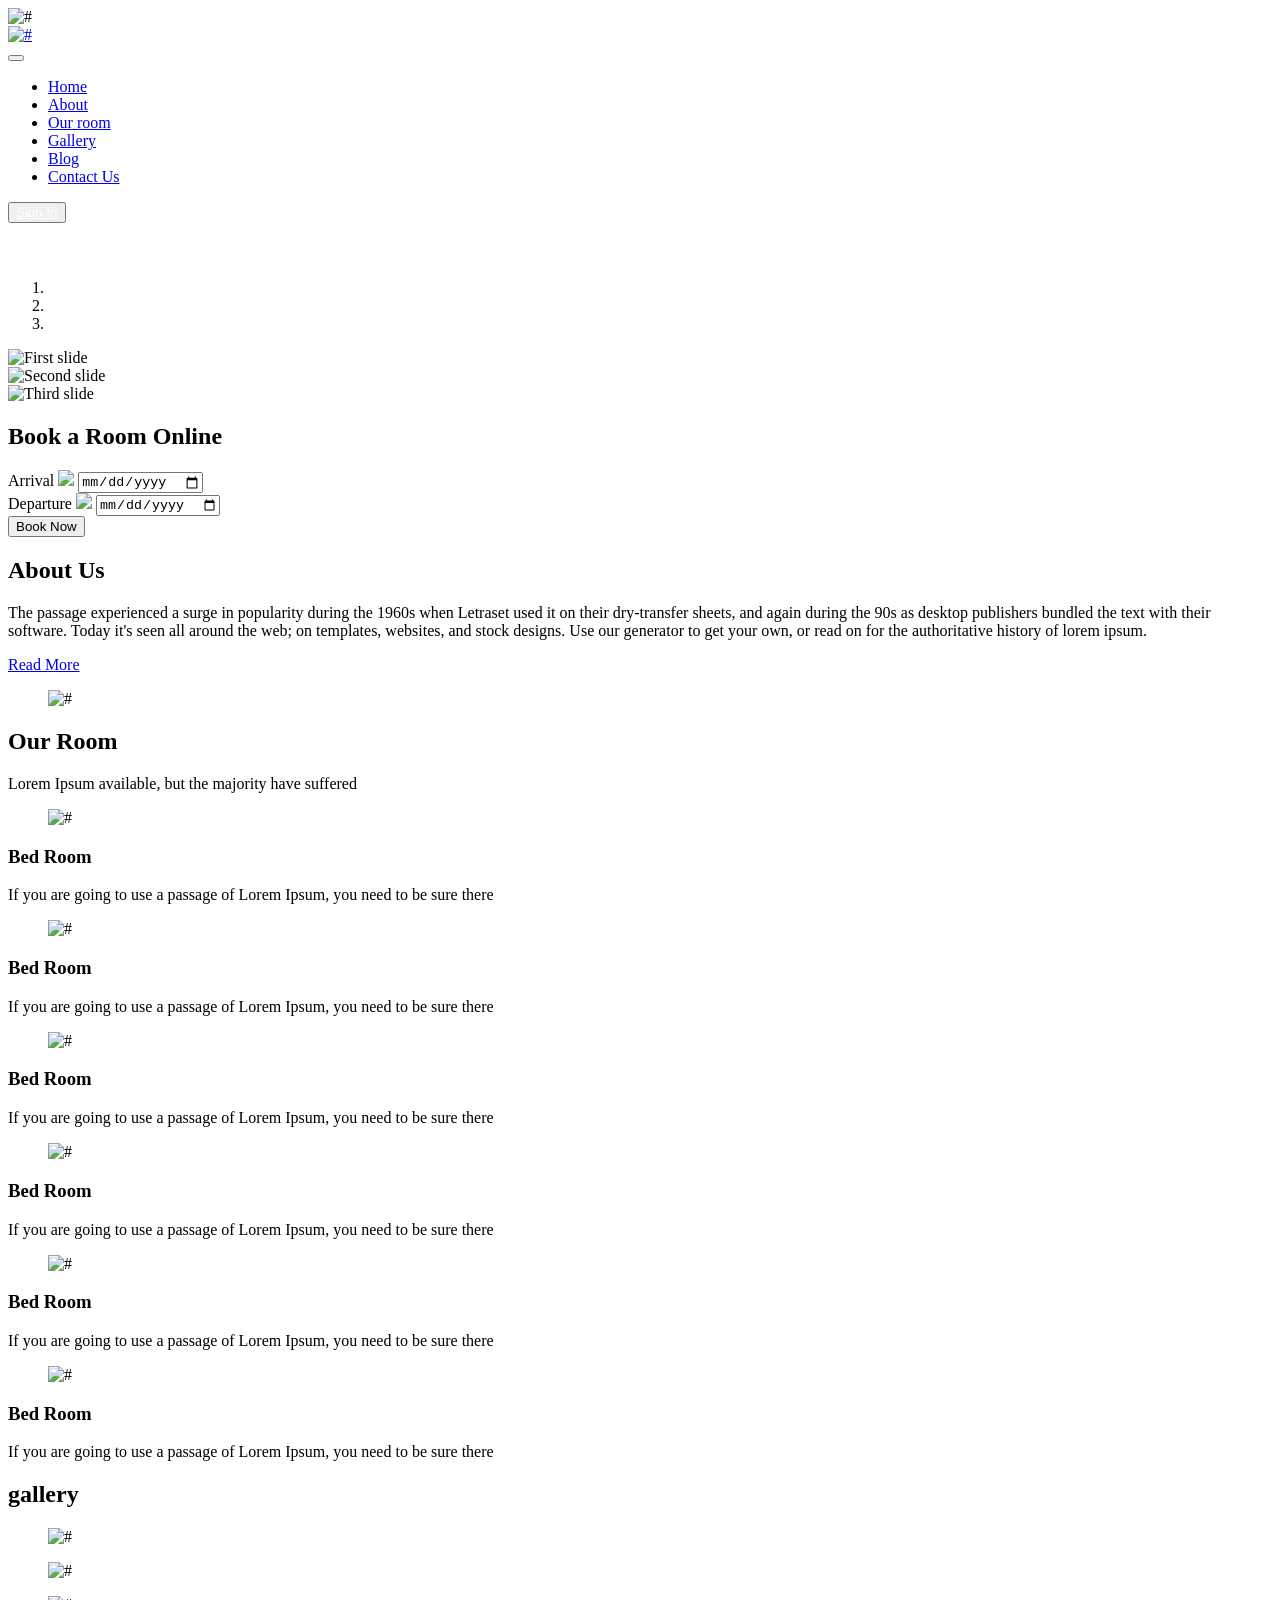
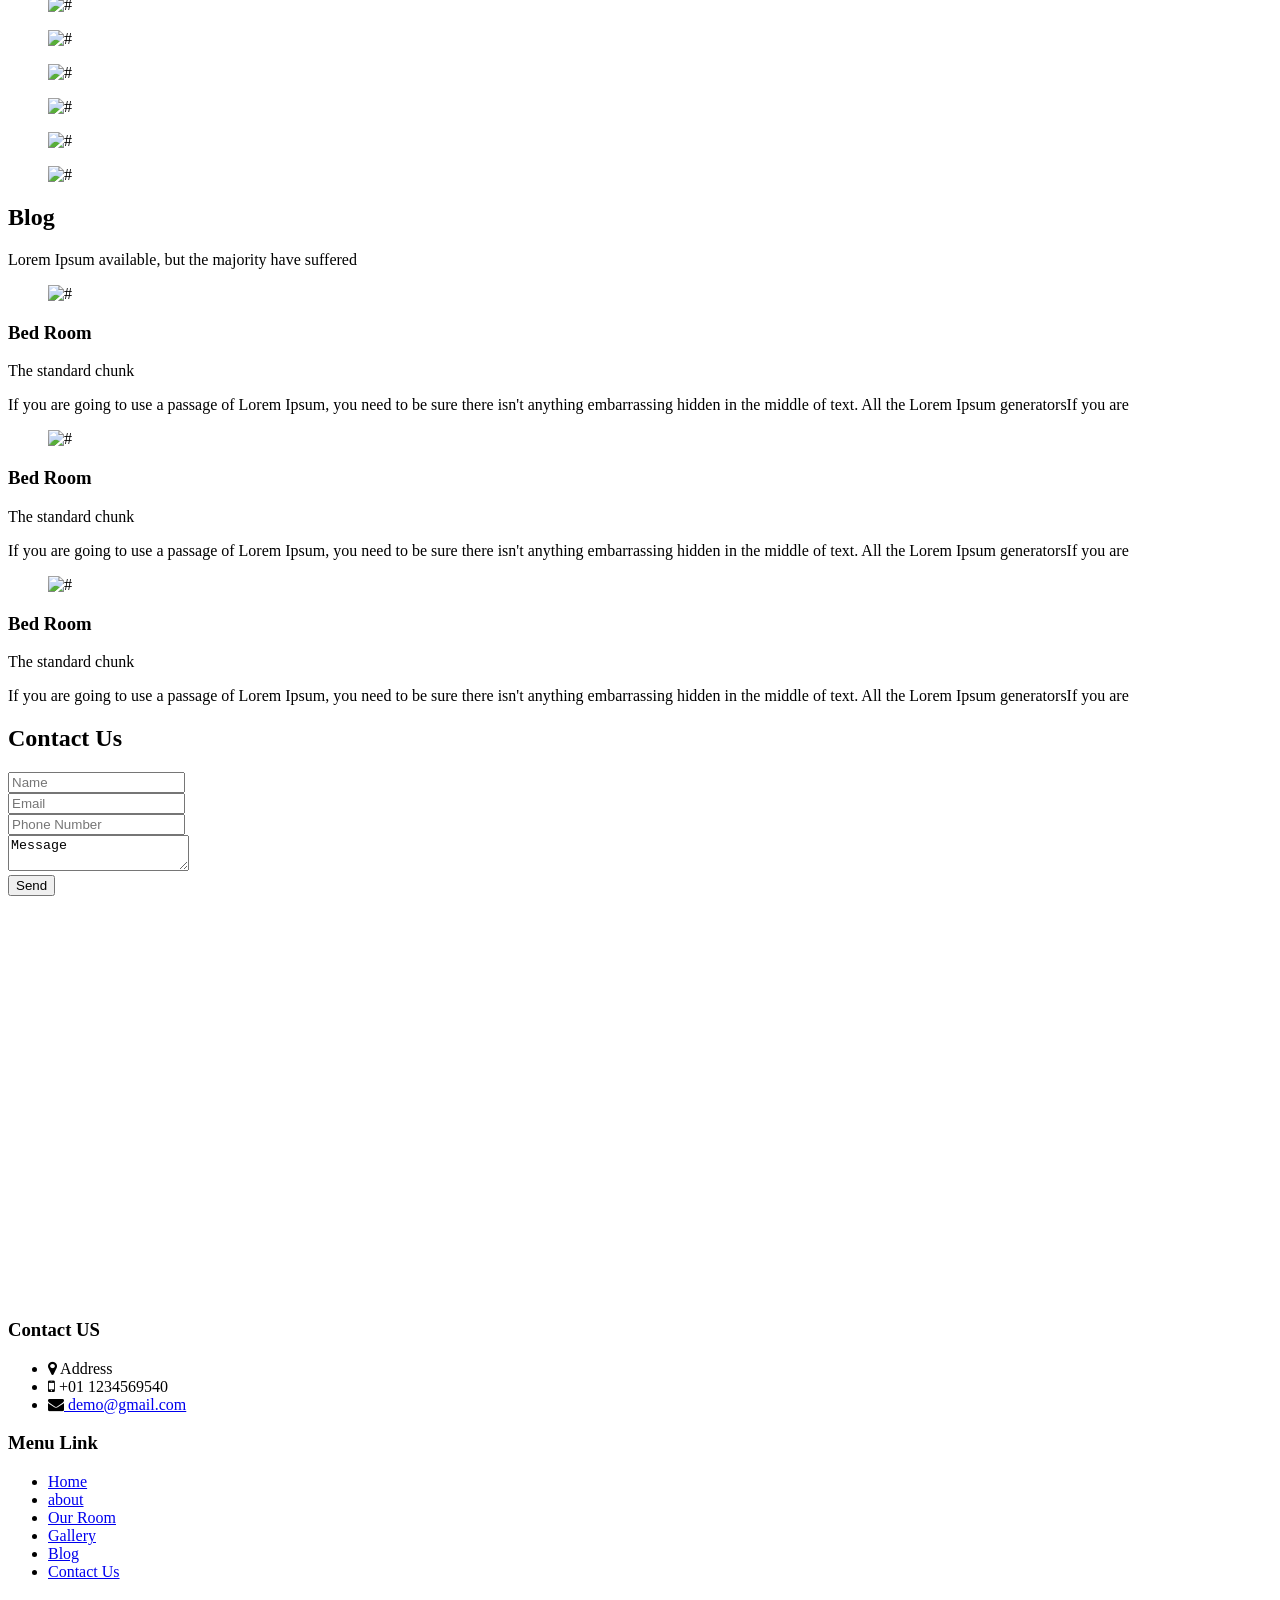
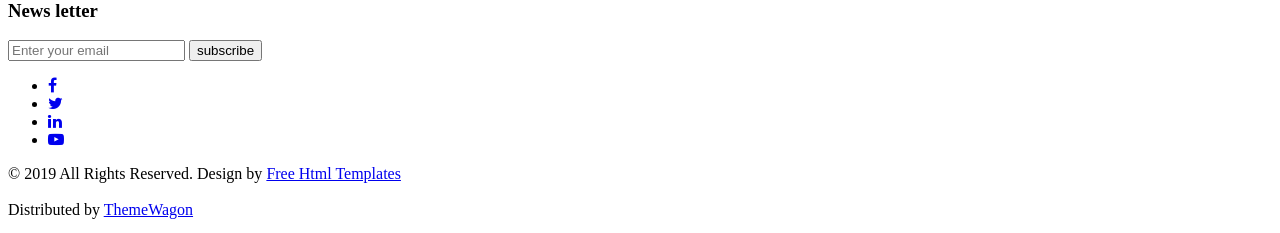
==== home.html @ d7135f14 "Add files via upload" ====
<!DOCTYPE html>
<html lang="en">
   <head>
      <!-- basic -->
      <meta charset="utf-8">
      <meta http-equiv="X-UA-Compatible" content="IE=edge">
      <!-- mobile metas -->
      <meta name="viewport" content="width=device-width, initial-scale=1">
      <meta name="viewport" content="initial-scale=1, maximum-scale=1">
      <!-- site metas -->
      <title>keto</title>
      <meta name="keywords" content="">
      <meta name="description" content="">
      <meta name="author" content="">
      <!-- bootstrap css -->
      <link rel="stylesheet" href="css/bootstrap.min.css">
      <!-- style css -->
      <link rel="stylesheet" href="css/style.css">
      <!-- Responsive-->
      <link rel="stylesheet" href="css/responsive.css">
      <!-- fevicon -->
      <link rel="icon" href="images/fevicon.png" type="image/gif" />
      <!-- Scrollbar Custom CSS -->
      <link rel="stylesheet" href="css/jquery.mCustomScrollbar.min.css">
      <!-- Tweaks for older IEs-->
      <link rel="stylesheet" href="https://netdna.bootstrapcdn.com/font-awesome/4.0.3/css/font-awesome.css">
      <link rel="stylesheet" href="https://cdnjs.cloudflare.com/ajax/libs/fancybox/2.1.5/jquery.fancybox.min.css" media="screen">
      <!--[if lt IE 9]>
      <script src="https://oss.maxcdn.com/html5shiv/3.7.3/html5shiv.min.js"></script>
      <script src="https://oss.maxcdn.com/respond/1.4.2/respond.min.js"></script><![endif]-->
   </head>
   <!-- body -->
   <body class="main-layout">
      <!-- loader  -->
      <div class="loader_bg">
         <div class="loader"><img src="images/loading.gif" alt="#"/></div>
      </div>
      <!-- end loader -->
      <!-- header -->
      <header>
         <!-- header inner -->
         <div class="header">
            <div class="container">
               <div class="row">
                  <div class="col-xl-3 col-lg-3 col-md-3 col-sm-3 col logo_section">
                     <div class="full">
                        <div class="center-desk">
                           <div class="logo">
                              <a href="index.html"><img src="staymate_logo-removebg-preview.png" width="100px" height="100px" 50px; alt="#" /></a>
                           </div>
                        </div>
                     </div>
                  </div>
                  <div class="col-xl-9 col-lg-9 col-md-9 col-sm-9">
                     <nav class="navigation navbar navbar-expand-md navbar-dark ">
                        <button class="navbar-toggler" type="button" data-toggle="collapse" data-target="#navbarsExample04" aria-controls="navbarsExample04" aria-expanded="false" aria-label="Toggle navigation">
                        <span class="navbar-toggler-icon"></span>
                        </button>
                        <div class="collapse navbar-collapse" id="navbarsExample04">
                           <ul class="navbar-nav mr-auto">
                              <li class="nav-item active">
                                 <a class="nav-link" href="index.html">Home</a>
                              </li>
                              <li class="nav-item">
                                 <a class="nav-link" href="about.html">About</a>
                              </li>
                              <li class="nav-item">
                                 <a class="nav-link" href="room.html">Our room</a>
                              </li>
                              <li class="nav-item">
                                 <a class="nav-link" href="gallery.html">Gallery</a>
                              </li>
                              <li class="nav-item">
                                 <a class="nav-link" href="blog.html">Blog</a>
                              </li>
                              <li class="nav-item">
                                 <a class="nav-link" href="contact.html">Contact Us</a>
                              </li>
                           
                                
                              
                           </ul>
                           <button class="btn btn-primary" style="margin-bottom: 40px;"><a class="nav-link" href="login.html"  style="color: white;">Sign In</a></button>
                        </div>
                     </nav>
                  </div>
               </div>
            </div>
         </div>
      </header>
      <!-- end header inner -->
      <!-- end header -->
      <!-- banner -->
      <section class="banner_main">
         <div id="myCarousel" class="carousel slide banner" data-ride="carousel">
            <ol class="carousel-indicators">
               <li data-target="#myCarousel" data-slide-to="0" class="active"></li>
               <li data-target="#myCarousel" data-slide-to="1"></li>
               <li data-target="#myCarousel" data-slide-to="2"></li>
            </ol>
            <div class="carousel-inner">
               <div class="carousel-item active">
                  <img class="first-slide" src="images/banner1.jpg" alt="First slide">
                  <div class="container">
                  </div>
               </div>
               <div class="carousel-item">
                  <img class="second-slide" src="images/banner2.jpg" alt="Second slide">
               </div>
               <div class="carousel-item">
                  <img class="third-slide" src="images/banner3.jpg" alt="Third slide">
               </div>
            </div>
            <a class="carousel-control-prev" href="#myCarousel" role="button" data-slide="prev">
            <span class="carousel-control-prev-icon" aria-hidden="true"></span>
            <span class="sr-only">Previous</span>
            </a>
            <a class="carousel-control-next" href="#myCarousel" role="button" data-slide="next">
            <span class="carousel-control-next-icon" aria-hidden="true"></span>
            <span class="sr-only">Next</span>
            </a>
         </div>
         <div class="booking_ocline">
            <div class="container">
               <div class="row">
                  <div class="col-md-5">
                     <div class="book_room">
                        <h1>Book a Room Online</h1>
                        <form class="book_now">
                           <div class="row">
                              <div class="col-md-12">
                                 <span>Arrival</span>
                                 <img class="date_cua" src="images/date.png">
                                 <input class="online_book" placeholder="dd/mm/yyyy" type="date" name="dd/mm/yyyy">
                              </div>
                              <div class="col-md-12">
                                 <span>Departure</span>
                                 <img class="date_cua" src="images/date.png">
                                 <input class="online_book" placeholder="dd/mm/yyyy" type="date" name="dd/mm/yyyy">
                              </div>
                              <div class="col-md-12">
                                 <button class="book_btn">Book Now</button>
                              </div>
                           </div>
                        </form>
                     </div>
                  </div>
               </div>
            </div>
         </div>
      </section>
      <!-- end banner -->
      <!-- about -->
      <div class="about">
         <div class="container-fluid">
            <div class="row">
               <div class="col-md-5">
                  <div class="titlepage">
                     <h2>About Us</h2>
                     <p>The passage experienced a surge in popularity during the 1960s when Letraset used it on their dry-transfer sheets, and again during the 90s as desktop publishers bundled the text with their software. Today it's seen all around the web; on templates, websites, and stock designs. Use our generator to get your own, or read on for the authoritative history of lorem ipsum. </p>
                     <a class="read_more" href="Javascript:void(0)"> Read More</a>
                  </div>
               </div>
               <div class="col-md-7">
                  <div class="about_img">
                     <figure><img src="images/about.png" alt="#"/></figure>
                  </div>
               </div>
            </div>
         </div>
      </div>
      <!-- end about -->
      <!-- our_room -->
      <div  class="our_room">
         <div class="container">
            <div class="row">
               <div class="col-md-12">
                  <div class="titlepage">
                     <h2>Our Room</h2>
                     <p>Lorem Ipsum available, but the majority have suffered </p>
                  </div>
               </div>
            </div>
            <div class="row">
               <div class="col-md-4 col-sm-6">
                  <div id="serv_hover"  class="room">
                     <div class="room_img">
                        <figure><img src="images/room1.jpg" alt="#"/></figure>
                     </div>
                     <div class="bed_room">
                        <h3>Bed Room</h3>
                        <p>If you are going to use a passage of Lorem Ipsum, you need to be sure there </p>
                     </div>
                  </div>
               </div>
               <div class="col-md-4 col-sm-6">
                  <div id="serv_hover"  class="room">
                     <div class="room_img">
                        <figure><img src="images/room2.jpg" alt="#"/></figure>
                     </div>
                     <div class="bed_room">
                        <h3>Bed Room</h3>
                        <p>If you are going to use a passage of Lorem Ipsum, you need to be sure there </p>
                     </div>
                  </div>
               </div>
               <div class="col-md-4 col-sm-6">
                  <div id="serv_hover"  class="room">
                     <div class="room_img">
                        <figure><img src="images/room3.jpg" alt="#"/></figure>
                     </div>
                     <div class="bed_room">
                        <h3>Bed Room</h3>
                        <p>If you are going to use a passage of Lorem Ipsum, you need to be sure there </p>
                     </div>
                  </div>
               </div>
               <div class="col-md-4 col-sm-6">
                  <div id="serv_hover"  class="room">
                     <div class="room_img">
                        <figure><img src="images/room4.jpg" alt="#"/></figure>
                     </div>
                     <div class="bed_room">
                        <h3>Bed Room</h3>
                        <p>If you are going to use a passage of Lorem Ipsum, you need to be sure there </p>
                     </div>
                  </div>
               </div>
               <div class="col-md-4 col-sm-6">
                  <div id="serv_hover"  class="room">
                     <div class="room_img">
                        <figure><img src="images/room5.jpg" alt="#"/></figure>
                     </div>
                     <div class="bed_room">
                        <h3>Bed Room</h3>
                        <p>If you are going to use a passage of Lorem Ipsum, you need to be sure there </p>
                     </div>
                  </div>
               </div>
               <div class="col-md-4 col-sm-6">
                  <div id="serv_hover"  class="room">
                     <div class="room_img">
                        <figure><img src="images/room6.jpg" alt="#"/></figure>
                     </div>
                     <div class="bed_room">
                        <h3>Bed Room</h3>
                        <p>If you are going to use a passage of Lorem Ipsum, you need to be sure there </p>
                     </div>
                  </div>
               </div>
            </div>
         </div>
      </div>
      <!-- end our_room -->
      <!-- gallery -->
      <div  class="gallery">
         <div class="container">
            <div class="row">
               <div class="col-md-12">
                  <div class="titlepage">
                     <h2>gallery</h2>
                  </div>
               </div>
            </div>
            <div class="row">
               <div class="col-md-3 col-sm-6">
                  <div class="gallery_img">
                     <figure><img src="images/gallery1.jpg" alt="#"/></figure>
                  </div>
               </div>
               <div class="col-md-3 col-sm-6">
                  <div class="gallery_img">
                     <figure><img src="images/gallery2.jpg" alt="#"/></figure>
                  </div>
               </div>
               <div class="col-md-3 col-sm-6">
                  <div class="gallery_img">
                     <figure><img src="images/gallery3.jpg" alt="#"/></figure>
                  </div>
               </div>
               <div class="col-md-3 col-sm-6">
                  <div class="gallery_img">
                     <figure><img src="images/gallery4.jpg" alt="#"/></figure>
                  </div>
               </div>
               <div class="col-md-3 col-sm-6">
                  <div class="gallery_img">
                     <figure><img src="images/gallery5.jpg" alt="#"/></figure>
                  </div>
               </div>
               <div class="col-md-3 col-sm-6">
                  <div class="gallery_img">
                     <figure><img src="images/gallery6.jpg" alt="#"/></figure>
                  </div>
               </div>
               <div class="col-md-3 col-sm-6">
                  <div class="gallery_img">
                     <figure><img src="images/gallery7.jpg" alt="#"/></figure>
                  </div>
               </div>
               <div class="col-md-3 col-sm-6">
                  <div class="gallery_img">
                     <figure><img src="images/gallery8.jpg" alt="#"/></figure>
                  </div>
               </div>
            </div>
         </div>
      </div>
      <!-- end gallery -->
      <!-- blog -->
      <div  class="blog">
         <div class="container">
            <div class="row">
               <div class="col-md-12">
                  <div class="titlepage">
                     <h2>Blog</h2>
                     <p>Lorem Ipsum available, but the majority have suffered </p>
                  </div>
               </div>
            </div>
            <div class="row">
               <div class="col-md-4">
                  <div class="blog_box">
                     <div class="blog_img">
                        <figure><img src="images/blog1.jpg" alt="#"/></figure>
                     </div>
                     <div class="blog_room">
                        <h3>Bed Room</h3>
                        <span>The standard chunk </span>
                        <p>If you are going to use a passage of Lorem Ipsum, you need to be sure there isn't anything embarrassing hidden in the middle of text. All the Lorem Ipsum generatorsIf you are   </p>
                     </div>
                  </div>
               </div>
               <div class="col-md-4">
                  <div class="blog_box">
                     <div class="blog_img">
                        <figure><img src="images/blog2.jpg" alt="#"/></figure>
                     </div>
                     <div class="blog_room">
                        <h3>Bed Room</h3>
                        <span>The standard chunk </span>
                        <p>If you are going to use a passage of Lorem Ipsum, you need to be sure there isn't anything embarrassing hidden in the middle of text. All the Lorem Ipsum generatorsIf you are   </p>
                     </div>
                  </div>
               </div>
               <div class="col-md-4">
                  <div class="blog_box">
                     <div class="blog_img">
                        <figure><img src="images/blog3.jpg" alt="#"/></figure>
                     </div>
                     <div class="blog_room">
                        <h3>Bed Room</h3>
                        <span>The standard chunk </span>
                        <p>If you are going to use a passage of Lorem Ipsum, you need to be sure there isn't anything embarrassing hidden in the middle of text. All the Lorem Ipsum generatorsIf you are   </p>
                     </div>
                  </div>
               </div>
            </div>
         </div>
      </div>
      <!-- end blog -->
      <!--  contact -->
      <div class="contact">
         <div class="container">
            <div class="row">
               <div class="col-md-12">
                  <div class="titlepage">
                     <h2>Contact Us</h2>
                  </div>
               </div>
            </div>
            <div class="row">
               <div class="col-md-6">
                  <form id="request" class="main_form">
                     <div class="row">
                        <div class="col-md-12 ">
                           <input class="contactus" placeholder="Name" type="type" name="Name"> 
                        </div>
                        <div class="col-md-12">
                           <input class="contactus" placeholder="Email" type="type" name="Email"> 
                        </div>
                        <div class="col-md-12">
                           <input class="contactus" placeholder="Phone Number" type="type" name="Phone Number">                          
                        </div>
                        <div class="col-md-12">
                           <textarea class="textarea" placeholder="Message" type="type" Message="Name">Message</textarea>
                        </div>
                        <div class="col-md-12">
                           <button class="send_btn">Send</button>
                        </div>
                     </div>
                  </form>
               </div>
               <div class="col-md-6">
                  <div class="map_main">
                     <div class="map-responsive">
                        <iframe src="https://www.google.com/maps/embed/v1/place?key=AIzaSyA0s1a7phLN0iaD6-UE7m4qP-z21pH0eSc&amp;q=Eiffel+Tower+Paris+France" width="600" height="400" frameborder="0" style="border:0; width: 100%;" allowfullscreen=""></iframe>
                     </div>
                  </div>
               </div>
            </div>
         </div>
      </div>
      <!-- end contact -->
      <!--  footer -->
      <footer>
         <div class="footer">
            <div class="container">
               <div class="row">
                  <div class=" col-md-4">
                     <h3>Contact US</h3>
                     <ul class="conta">
                        <li><i class="fa fa-map-marker" aria-hidden="true"></i> Address</li>
                        <li><i class="fa fa-mobile" aria-hidden="true"></i> +01 1234569540</li>
                        <li> <i class="fa fa-envelope" aria-hidden="true"></i><a href="#"> demo@gmail.com</a></li>
                     </ul>
                  </div>
                  <div class="col-md-4">
                     <h3>Menu Link</h3>
                     <ul class="link_menu">
                        <li class="active"><a href="#">Home</a></li>
                        <li><a href="about.html"> about</a></li>
                        <li><a href="room.html">Our Room</a></li>
                        <li><a href="gallery.html">Gallery</a></li>
                        <li><a href="blog.html">Blog</a></li>
                        <li><a href="contact.html">Contact Us</a></li>
                     </ul>
                  </div>
                  <div class="col-md-4">
                     <h3>News letter</h3>
                     <form class="bottom_form">
                        <input class="enter" placeholder="Enter your email" type="text" name="Enter your email">
                        <button class="sub_btn">subscribe</button>
                     </form>
                     <ul class="social_icon">
                        <li><a href="#"><i class="fa fa-facebook" aria-hidden="true"></i></a></li>
                        <li><a href="#"><i class="fa fa-twitter" aria-hidden="true"></i></a></li>
                        <li><a href="#"><i class="fa fa-linkedin" aria-hidden="true"></i></a></li>
                        <li><a href="#"><i class="fa fa-youtube-play" aria-hidden="true"></i></a></li>
                     </ul>
                  </div>
               </div>
            </div>
            <div class="copyright">
               <div class="container">
                  <div class="row">
                     <div class="col-md-10 offset-md-1">
                        
                        <p>
                        © 2019 All Rights Reserved. Design by <a href="https://html.design/"> Free Html Templates</a>
                        <br><br>
                        Distributed by <a href="https://themewagon.com/" target="_blank">ThemeWagon</a>
                        </p>

                     </div>
                  </div>
               </div>
            </div>
         </div>
      </footer>
      <!-- end footer -->
      <!-- Javascript files-->
      <script src="js/jquery.min.js"></script>
      <script src="js/bootstrap.bundle.min.js"></script>
      <script src="js/jquery-3.0.0.min.js"></script>
      <!-- sidebar -->
      <script src="js/jquery.mCustomScrollbar.concat.min.js"></script>
      <script src="js/custom.js"></script>
   </body>
</html>
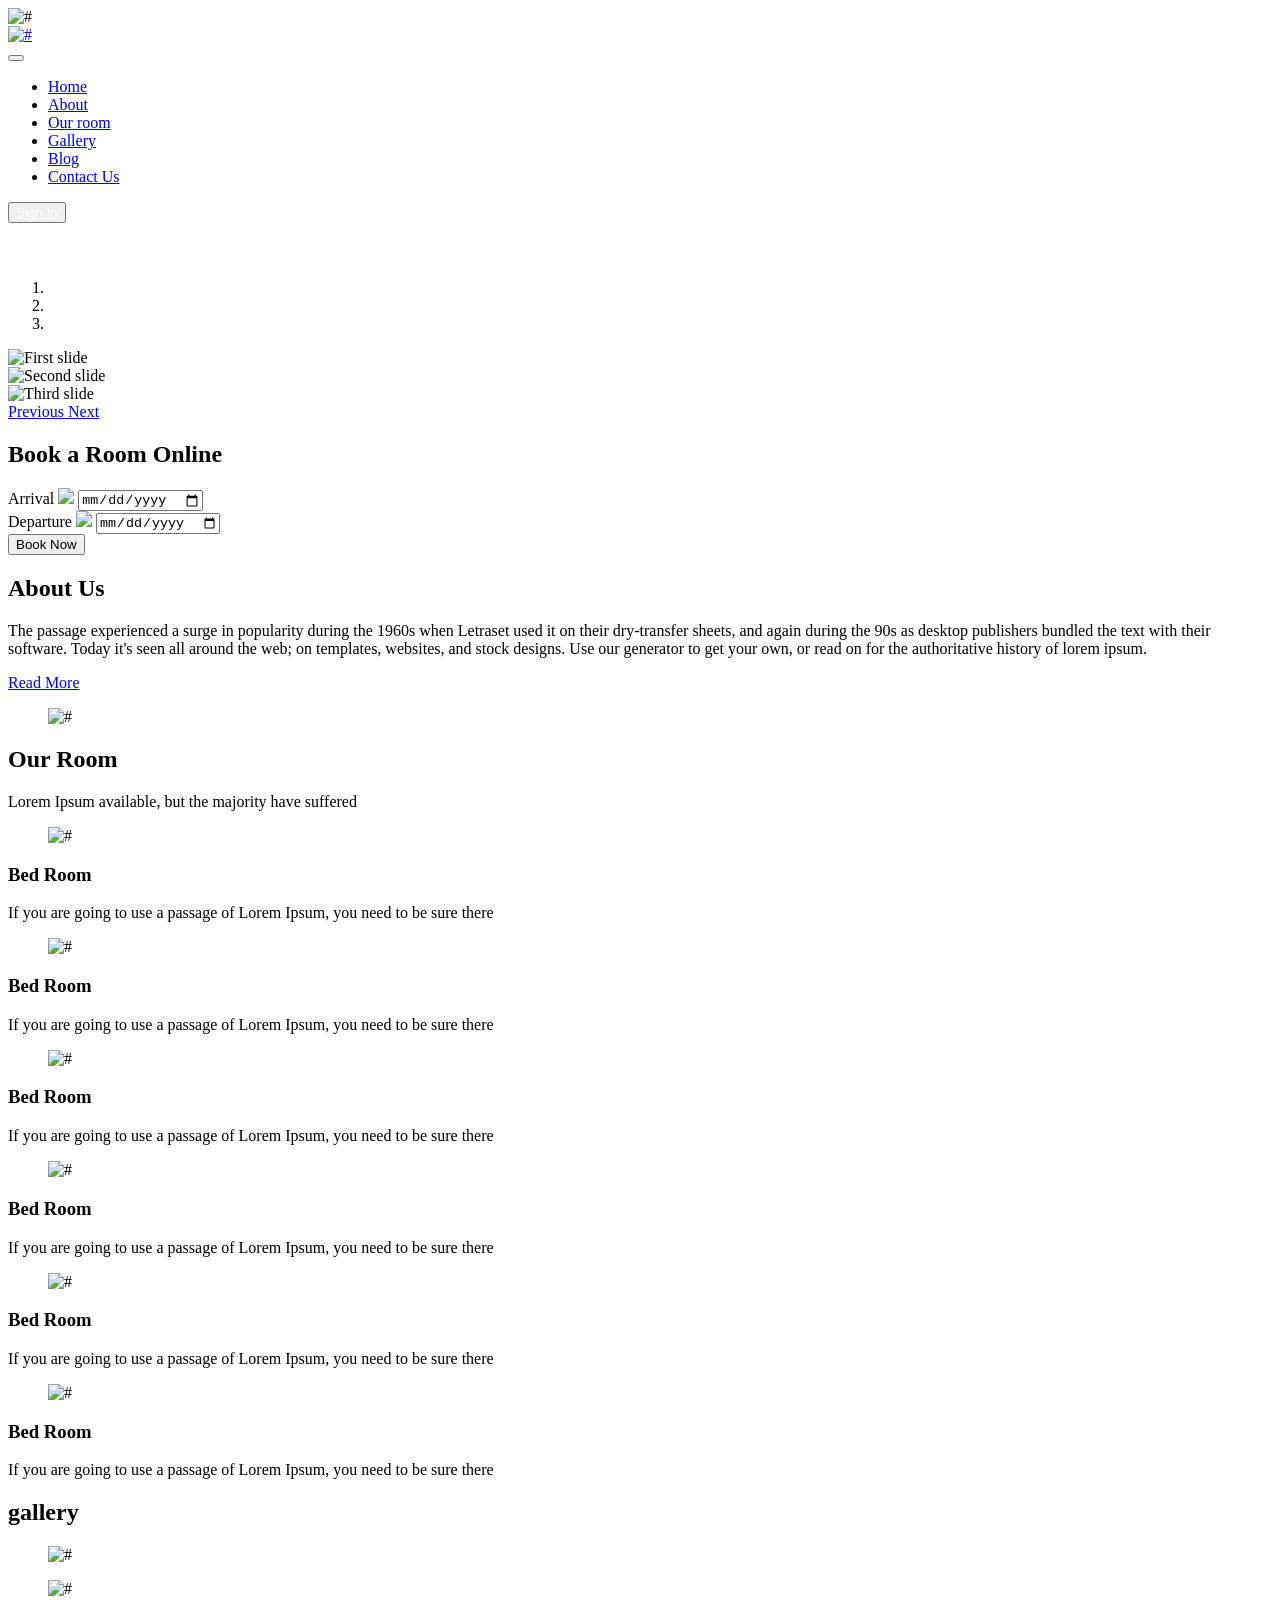
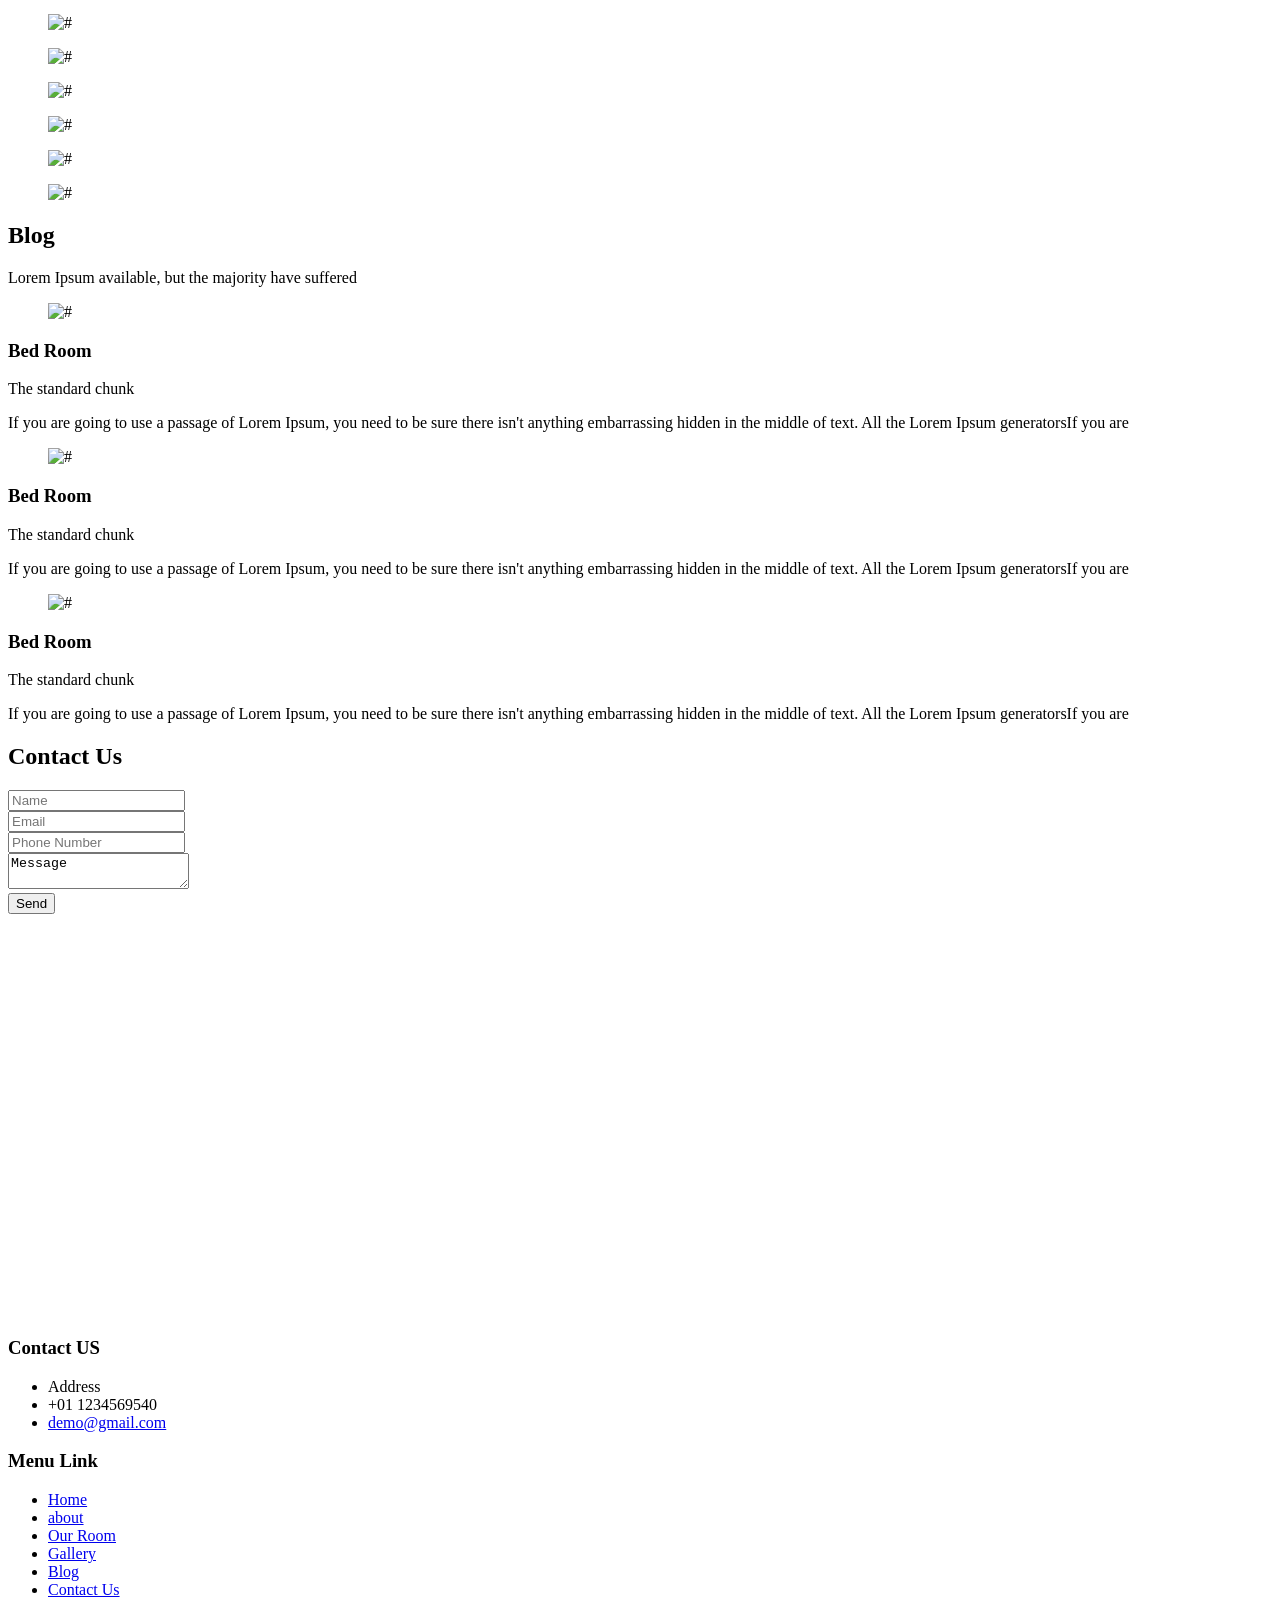
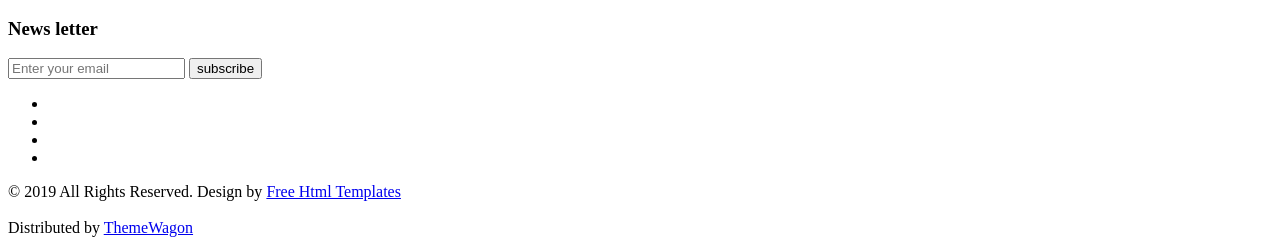
==== commit 5a38d94c: "Update stylesheet links in home.html" ====
--- a/home.html
+++ b/home.html
@@ -13,17 +13,17 @@
       <meta name="description" content="">
       <meta name="author" content="">
       <!-- bootstrap css -->
-      <link rel="stylesheet" href="css/bootstrap.min.css">
+      <link rel="stylesheet" href="bootstrap.min.css">
       <!-- style css -->
-      <link rel="stylesheet" href="css/style.css">
+      <link rel="stylesheet" href="style.css">
       <!-- Responsive-->
-      <link rel="stylesheet" href="css/responsive.css">
+      <link rel="stylesheet" href="responsive.css">
       <!-- fevicon -->
       <link rel="icon" href="images/fevicon.png" type="image/gif" />
       <!-- Scrollbar Custom CSS -->
       <link rel="stylesheet" href="css/jquery.mCustomScrollbar.min.css">
       <!-- Tweaks for older IEs-->
-      <link rel="stylesheet" href="https://netdna.bootstrapcdn.com/font-awesome/4.0.3/css/font-awesome.css">
+      <link rel="stylesheet" href="https://netdna.bootstrapcdn.com/font-awesome/4.0.3/font-awesome.css">
       <link rel="stylesheet" href="https://cdnjs.cloudflare.com/ajax/libs/fancybox/2.1.5/jquery.fancybox.min.css" media="screen">
       <!--[if lt IE 9]>
       <script src="https://oss.maxcdn.com/html5shiv/3.7.3/html5shiv.min.js"></script>
@@ -467,4 +467,4 @@
       <script src="js/jquery.mCustomScrollbar.concat.min.js"></script>
       <script src="js/custom.js"></script>
    </body>
-</html>+</html>
